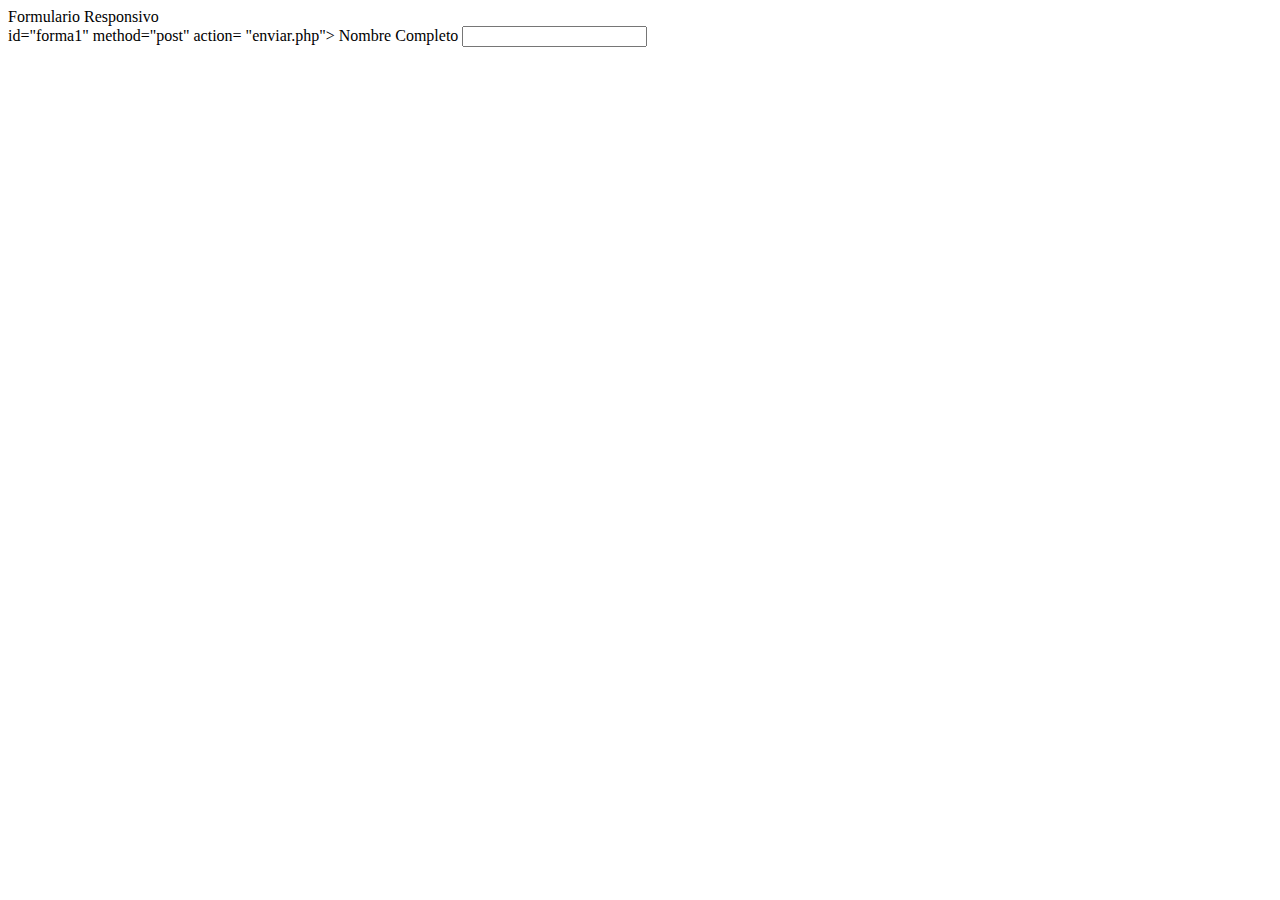
==== Parcial 2/TablaResponsiva/FormularioResponsivo/FormularioResponsivo.html @ b36b92ea "Add files via upload" ====
<!DOCTYPE html>
<html>
<head>
<TITTLE> Formulario Responsivo</TITTLE>

<link href="https://cdn.jsdelivr.net/npm/bootstrap@5.1.3/dist/css/bootstrap.min.css" rel="stylesheet" integrity="sha384-1BmE4kWBq78iYhFldvKuhfTAU6auU8tT94WrHftjDbrCEXSU1oBoqyl2QvZ6jIW3" crossorigin="anonymous">

</head>

<body>
<form> id="forma1" method="post" action= "enviar.php"> 

<label>Nombre Completo</label>
<input type="text" name= "Nombre">

</form>


</body>
</html>
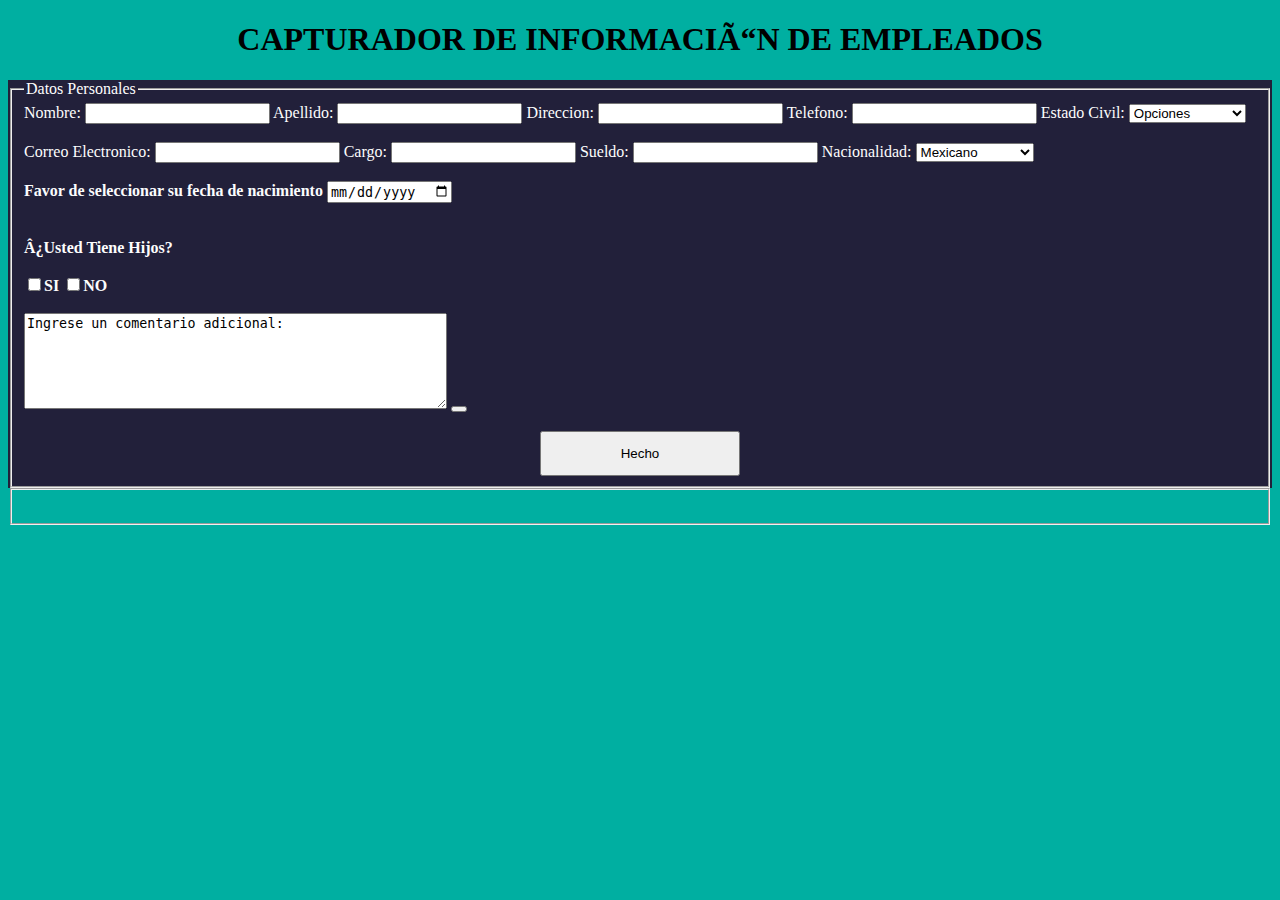
==== commit 7d35ca6b: "Add files via upload" ====
--- a/Parcial 2/TablaResponsiva/FormularioResponsivo/FormularioResponsivo.html
+++ b/Parcial 2/TablaResponsiva/FormularioResponsivo/FormularioResponsivo.html
@@ -1,20 +1,93 @@
 <!DOCTYPE html>
-<html>
+<html lang="es">
 <head>
-<TITTLE> Formulario Responsivo</TITTLE>
+<meta charset="UFT-8"> 
 
-<link href="https://cdn.jsdelivr.net/npm/bootstrap@5.1.3/dist/css/bootstrap.min.css" rel="stylesheet" integrity="sha384-1BmE4kWBq78iYhFldvKuhfTAU6auU8tT94WrHftjDbrCEXSU1oBoqyl2QvZ6jIW3" crossorigin="anonymous">
+<title >FORMULARIO RESPONSIVO PARA CAPTURAR INFORMACIÓN DE EMPLEADOS </title>
+</head> 
+<body style= "background-color: #00afa1">
+   
+<h1 style= "color: #000000; width: 100%; font-size: 200%; text-align: center;" >
+     CAPTURADOR DE INFORMACIÓN DE EMPLEADOS
+      </h1>
 
-</head>
+<form style= "background-color: #22203a">
+    <fieldset  >
+<legend style= "color:#FDFDFD">Datos Personales</legend>
+                  
+<label style="color:#FDFDFD">Nombre: </label>
+<input type="text"; name="Nombre">
 
-<body>
-<form> id="forma1" method="post" action= "enviar.php"> 
+<label style="color:#FDFDFD">Apellido: </label>
+<input type="text"; name="Apellido">   
 
-<label>Nombre Completo</label>
-<input type="text" name= "Nombre">
+<label style= "color:#FDFDFD" >Direccion: </label>    
+<input type="text" name="Direccion:">
 
+<label style= "color:#FDFDFD" > Telefono: </label>   
+<input type="text" name="Telefono:"> 
+
+<label style= "color:#FDFDFD" for= "Estado">Estado Civil:</label>
+<select id="Estado" name="Estado">
+<option value="Opciones">Opciones</option>
+<option value="Casado">Casado</option>
+<option value="Soltero">Soltero</option>
+<option value="Divorciado">Divorciado</option>
+<option value = "Viudo">Viudo</option>
+<option value= "En Unión Libre"> En Unión Libre</option>
+</select>
+<br><br>
+
+
+<label style="color:#FDFDFD">Correo Electronico: </label>
+<input type="text"; name="CORREO">   
+<label style= "color:#FDFDFD" >Cargo: </label>    
+<input type="text" name="CARGO:">
+<label style= "color:#FDFDFD" > Sueldo: </label>   
+<input type="text" name="SUELDO:"> 
+<label style= "color:#FDFDFD" for= "Estado">Nacionalidad:</label>
+<select id="Estado" name="Estado"> 
+<option value="Mexicano">Mexicano</option>
+<option value="Estadounidense">Estadounidense</option>
+<option value="Canadiense">Canadiense</option>
+<option value="Argentino">Argentino</option>
+<option value = "Chileno">Chileno</option>
+</select>
+<br>
+<br>
+<b style="color:#fbfcfd"> Favor de seleccionar su fecha de nacimiento</b>
+<input type="date" name = "dia"></b><br><br> <!--fecha-->
+<br>
+
+ <b style="color:#FDFDFD">¿Usted Tiene Hijos?</b> <br><br>
+<input  type="checkbox"  name="opcioness" value= " rock"><strong style="color:#FDFDFD">SI</strong>
+<input type="checkbox" name="opcioness" value= "pop"><strong style="color:#FDFDFD">NO</strong>
+<br>
+
+    <br>
+<textarea name="comentario" cols="50" rows="6">
+Ingrese un comentario adicional:
+</textarea>
+<button name="boton_1" type="button">
+   
+    </button>
+    <br>
 </form>
 
+<br>
 
+<center>
+<input type='button' name='boton' value='Hecho' style='width:200px; height:45px'>
+
+</center>   
+</fieldset>
+</form>
+<form >
+<fieldset >
+
+<br>
+
+</fieldset>
+</form>
 </body>
 </html>